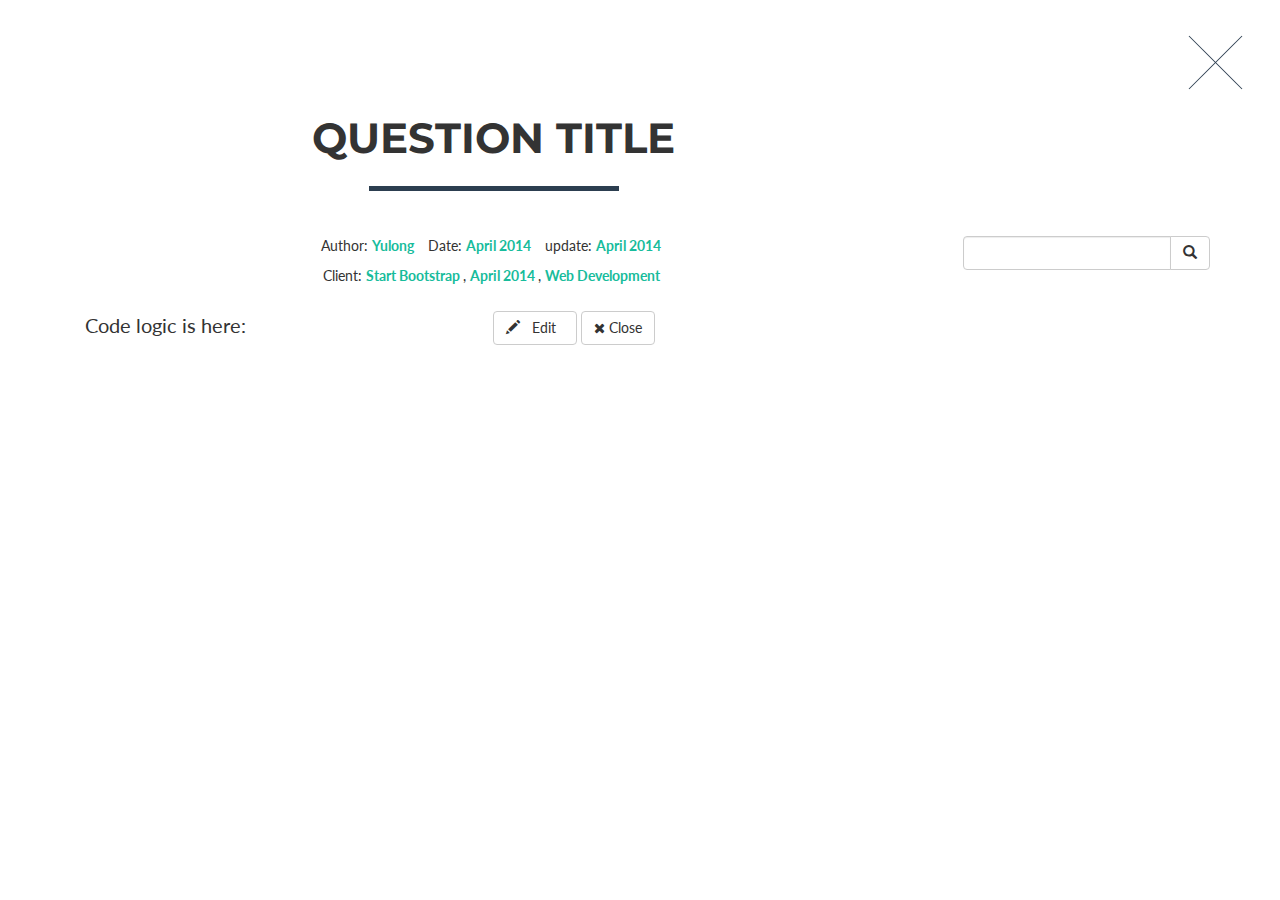
==== good2great/content.html @ 34eab967 "front end mid way" ====
<!DOCTYPE html>
<html lang="en">

<head>
    <meta charset="utf-8">
    <meta http-equiv="X-UA-Compatible" content="IE=edge">
    <meta name="viewport" content="width=device-width, initial-scale=1">
    <meta name="description" content="">
    <meta name="author" content="">

    <title>step by step</title>

    <!-- Bootstrap Core CSS -->
    <link href="vendor/bootstrap/css/bootstrap.min.css" rel="stylesheet">

    <!-- Theme CSS -->
    <link href="css/freelancer.min.css" rel="stylesheet">

    <!-- Custom Style -->
    <link href="css/style.css" rel="stylesheet">
    <!-- Custom Fonts -->
    <link href="vendor/font-awesome/css/font-awesome.min.css" rel="stylesheet" type="text/css">
    <link href="https://fonts.googleapis.com/css?family=Montserrat:400,700" rel="stylesheet" type="text/css">
    <link href="https://fonts.googleapis.com/css?family=Lato:400,700,400italic,700italic" rel="stylesheet" type="text/css">

    <!-- HTML5 Shim and Respond.js IE8 support of HTML5 elements and media queries -->
    <!-- WARNING: Respond.js doesn't work if you view the page via file:// -->
    <!--[if lt IE 9]>
        <script src="https://oss.maxcdn.com/libs/html5shiv/3.7.0/html5shiv.js"></script>
        <script src="https://oss.maxcdn.com/libs/respond.js/1.4.2/respond.min.js"></script>
    <![endif]-->
</head>
<body>
<div class="portfolio-modal">
    <div class="modal-content">
        <div class="close-modal" data-dismiss="modal" id="closeContent">
            <div class="lr">
                <div class="rl">
                </div>
            </div>
        </div>
        <div class="container">
            <div class="row">
                <div class="col-lg-9">
                    <div class="modal-body">
                        <h2>Question Title</h2>
                        <hr class="star-primary">
                    </div>
                </div>
            </div>
            <div class="row">
                <div class="col-lg-9">
                    <ul class="list-inline">
                        <li>Author:
                            <strong><a href="http://startbootstrap.com">Yulong</a>
                            </strong>
                        </li>
                        <li>Date:
                            <strong><a href="http://startbootstrap.com">April 2014</a>
                            </strong>
                        </li>
                        <li>update:
                            <strong><a href="http://startbootstrap.com">April 2014</a>
                            </strong>
                        </li>
                    </ul>
                    <ul class="list-inline">
                        <li>Client:
                            <strong><a href="http://startbootstrap.com">Start Bootstrap</a>
                            </strong>,
                            <strong><a href="http://startbootstrap.com">April 2014</a>
                            </strong>,
                            <strong><a href="http://startbootstrap.com">Web Development</a>
                            </strong>
                        </li>
                    </ul>
                </div>
                <div class="col-lg-3 leftSpace">
                  <div class="input-group">
                      <input type="text" class="form-control">
                      <span class="input-group-btn">
                          <button class="btn btn-default" type="button">
                              <span class="glyphicon glyphicon-search"></span>
                      </button>
                      </span>
                  </div>
                </div>
            </div>
            <div class="row">
              <div class="col-lg-9">
                  <div class="modal-body">
                    <p class="floatLeft">Code logic is here:</p>
                    <button type="button" class="btn btn-default" data-dismiss="modal"><i class="glyphicon glyphicon-pencil"></i>&nbsp;&nbsp; Edit &nbsp;</button>
                    <button type="button" id="contentCloseBottom" class="btn btn-default" data-dismiss="modal"><i class="fa fa-times"></i> Close</button>
                  </div>
              </div>
            </div>
        </div>
    </div>
</div>
<!-- jQuery -->
<script src="vendor/jquery/jquery.min.js"></script>
<script src="js/front.js"></script>
<body>
</html>
---- good2great/css/freelancer.min.css ----
/*!
 * Start Bootstrap - Freelancer v3.3.7+1 (http://startbootstrap.com/template-overviews/freelancer)
 * Copyright 2013-2016 Start Bootstrap
 * Licensed under MIT (https://github.com/BlackrockDigital/startbootstrap/blob/gh-pages/LICENSE)
 */body{font-family:Lato,'Helvetica Neue',Helvetica,Arial,sans-serif;overflow-x:hidden}p{font-size:20px}p.small{font-size:16px}a,a.active,a:active,a:focus,a:hover{color:#18BC9C}h1,h2,h3,h4,h5,h6{font-family:Montserrat,"Helvetica Neue",Helvetica,Arial,sans-serif;text-transform:uppercase;font-weight:700}hr.star-light,hr.star-primary{padding:0;border:none;border-top:solid 5px;text-align:center;max-width:250px;margin:25px auto 30px}hr.star-light:after,hr.star-primary:after{content:"\f005";font-family:FontAwesome;display:inline-block;position:relative;top:-.8em;font-size:2em;padding:0 .25em}hr.star-light{border-color:#fff}hr.star-light:after{background-color:#18BC9C;color:#fff}hr.star-primary{border-color:#2C3E50}hr.star-primary:after{background-color:#fff;color:#2C3E50}.img-centered{margin:0 auto}header{text-align:center;background:#18BC9C;color:#fff}header .container{padding-top:100px;padding-bottom:50px}header img{display:block;margin:0 auto 20px}header .intro-text .name{display:block;font-family:Montserrat,"Helvetica Neue",Helvetica,Arial,sans-serif;text-transform:uppercase;font-weight:700;font-size:2em}header .intro-text .skills{font-size:1.25em;font-weight:300}@media (min-width:768px){header .container{padding-top:200px;padding-bottom:100px}header .intro-text .name{font-size:4.75em}header .intro-text .skills{font-size:1.75em}}.navbar-custom{background:#2C3E50;font-family:Montserrat,"Helvetica Neue",Helvetica,Arial,sans-serif;text-transform:uppercase;font-weight:700;border:none}.navbar-custom .navbar-brand,.navbar-custom .navbar-brand.active,.navbar-custom .navbar-brand:active,.navbar-custom .navbar-brand:focus,.navbar-custom .navbar-brand:hover{color:#fff}.navbar-custom .navbar-nav{letter-spacing:1px}.navbar-custom .navbar-nav li a{color:#fff}.navbar-custom .navbar-nav li a:hover{color:#18BC9C}.navbar-custom .navbar-nav li a:active,.navbar-custom .navbar-nav li a:focus{color:#fff}.navbar-custom .navbar-nav li.active a,.navbar-custom .navbar-nav li.active a:active,.navbar-custom .navbar-nav li.active a:focus,.navbar-custom .navbar-nav li.active a:hover{color:#fff;background:#18BC9C}.navbar-custom .navbar-toggle{color:#fff;text-transform:uppercase;font-size:10px;border-color:#fff}.navbar-custom .navbar-toggle:focus,.navbar-custom .navbar-toggle:hover{background-color:#18BC9C;color:#fff;border-color:#18BC9C}@media (min-width:768px){.navbar-custom{padding:25px 0;-webkit-transition:padding .3s;-moz-transition:padding .3s;transition:padding .3s}.navbar-custom .navbar-brand{font-size:2em;-webkit-transition:all .3s;-moz-transition:all .3s;transition:all .3s}.navbar-custom.affix{padding:10px 0}.navbar-custom.affix .navbar-brand{font-size:1.5em}}section{padding:100px 0}section h2{margin:0;font-size:3em}section.success{background:#18BC9C;color:#fff}@media (max-width:767px){section{padding:75px 0}section.first{padding-top:75px}}#portfolio .portfolio-item{margin:0 0 15px;right:0}#portfolio .portfolio-item .portfolio-link{display:block;position:relative;max-width:400px;margin:0 auto}#portfolio .portfolio-item .portfolio-link .caption{background:rgba(24,188,156,.9);position:absolute;width:100%;height:100%;opacity:0;transition:all ease .5s;-webkit-transition:all ease .5s;-moz-transition:all ease .5s}#portfolio .portfolio-item .portfolio-link .caption:hover{opacity:1}#portfolio .portfolio-item .portfolio-link .caption .caption-content{position:absolute;width:100%;height:20px;font-size:20px;text-align:center;top:50%;margin-top:-12px;color:#fff}#portfolio .portfolio-item .portfolio-link .caption .caption-content i{margin-top:-12px}#portfolio .portfolio-item .portfolio-link .caption .caption-content h3,#portfolio .portfolio-item .portfolio-link .caption .caption-content h4{margin:0}#portfolio *{z-index:2}@media (min-width:767px){#portfolio .portfolio-item{margin:0 0 30px}}.floating-label-form-group{position:relative;margin-bottom:0;padding-bottom:.5em;border-bottom:1px solid #eee}.floating-label-form-group input,.floating-label-form-group textarea{z-index:1;position:relative;padding-right:0;padding-left:0;border:none;border-radius:0;font-size:1.5em;background:0 0;box-shadow:none!important;resize:none}.floating-label-form-group label{display:block;z-index:0;position:relative;top:2em;margin:0;font-size:.85em;line-height:1.764705882em;vertical-align:middle;vertical-align:baseline;opacity:0;-webkit-transition:top .3s ease,opacity .3s ease;-moz-transition:top .3s ease,opacity .3s ease;-ms-transition:top .3s ease,opacity .3s ease;transition:top .3s ease,opacity .3s ease}.floating-label-form-group:not(:first-child){padding-left:14px;border-left:1px solid #eee}.floating-label-form-group-with-value label{top:0;opacity:1}.floating-label-form-group-with-focus label{color:#18BC9C}form .row:first-child .floating-label-form-group{border-top:1px solid #eee}footer{color:#fff}footer h3{margin-bottom:30px}footer .footer-above{padding-top:50px;background-color:#2C3E50}footer .footer-col{margin-bottom:50px}footer .footer-below{padding:25px 0;background-color:#233140}.btn-outline{color:#fff;font-size:20px;border:2px solid #fff;background:0 0;transition:all .3s ease-in-out;margin-top:15px}.btn-outline.active,.btn-outline:active,.btn-outline:focus,.btn-outline:hover{color:#18BC9C;background:#fff;border:2px solid #fff}.btn-primary{color:#fff;background-color:#2C3E50;border-color:#2C3E50;font-weight:700}.btn-primary.active,.btn-primary:active,.btn-primary:focus,.btn-primary:hover,.open .dropdown-toggle.btn-primary{color:#fff;background-color:#1a242f;border-color:#161f29}.btn-primary.active,.btn-primary:active,.open .dropdown-toggle.btn-primary{background-image:none}.btn-primary.disabled,.btn-primary.disabled.active,.btn-primary.disabled:active,.btn-primary.disabled:focus,.btn-primary.disabled:hover,.btn-primary[disabled],.btn-primary[disabled].active,.btn-primary[disabled]:active,.btn-primary[disabled]:focus,.btn-primary[disabled]:hover,fieldset[disabled] .btn-primary,fieldset[disabled] .btn-primary.active,fieldset[disabled] .btn-primary:active,fieldset[disabled] .btn-primary:focus,fieldset[disabled] .btn-primary:hover{background-color:#2C3E50;border-color:#2C3E50}.btn-primary .badge{color:#2C3E50;background-color:#fff}.btn-success{color:#fff;background-color:#18BC9C;border-color:#18BC9C;font-weight:700}.btn-success.active,.btn-success:active,.btn-success:focus,.btn-success:hover,.open .dropdown-toggle.btn-success{color:#fff;background-color:#128f76;border-color:#11866f}.btn-success.active,.btn-success:active,.open .dropdown-toggle.btn-success{background-image:none}.btn-success.disabled,.btn-success.disabled.active,.btn-success.disabled:active,.btn-success.disabled:focus,.btn-success.disabled:hover,.btn-success[disabled],.btn-success[disabled].active,.btn-success[disabled]:active,.btn-success[disabled]:focus,.btn-success[disabled]:hover,fieldset[disabled] .btn-success,fieldset[disabled] .btn-success.active,fieldset[disabled] .btn-success:active,fieldset[disabled] .btn-success:focus,fieldset[disabled] .btn-success:hover{background-color:#18BC9C;border-color:#18BC9C}.btn-success .badge{color:#18BC9C;background-color:#fff}.btn-social{display:inline-block;height:50px;width:50px;border:2px solid #fff;border-radius:100%;text-align:center;font-size:20px;line-height:45px}.scroll-top{position:fixed;right:2%;bottom:2%;width:50px;height:50px;z-index:1049}.scroll-top .btn{font-size:20px;width:50px;height:50px;border-radius:100%;line-height:28px}.portfolio-modal .modal-content{border-radius:0;background-clip:border-box;-webkit-box-shadow:none;box-shadow:none;border:none;min-height:100%;padding:100px 0;text-align:center}.portfolio-modal .modal-content h2{margin:0;font-size:3em}.portfolio-modal .modal-content img{margin-bottom:30px}.portfolio-modal .modal-content .item-details{margin:30px 0}.portfolio-modal .close-modal{position:absolute;width:75px;height:75px;background-color:transparent;top:25px;right:25px;cursor:pointer}.portfolio-modal .close-modal:hover{opacity:.3}.portfolio-modal .close-modal .lr{height:75px;width:1px;margin-left:35px;background-color:#2C3E50;transform:rotate(45deg);-ms-transform:rotate(45deg);-webkit-transform:rotate(45deg);z-index:1051}.portfolio-modal .close-modal .lr .rl{height:75px;width:1px;background-color:#2C3E50;transform:rotate(90deg);-ms-transform:rotate(90deg);-webkit-transform:rotate(90deg);z-index:1052}.portfolio-modal .modal-backdrop{opacity:0;display:none}#skipnav a{padding:6px;position:absolute;top:-40px;left:0;color:#fff;border-right:1px solid #fff;border-bottom:1px solid #fff;border-bottom-right-radius:8px;background:0 0;transition:top 1s ease-out,background 1s linear;z-index:2000}#skipnav a:focus{position:absolute;left:0;top:0;background:#18BC9C;outline:0;transition:top .1s ease-in,background .5s linear}div#maincontent{outline:0}
---- good2great/css/style.css ----
.leftSpace {
  padding-left: 30px;
}

.floatLeft{
  float:left;
}
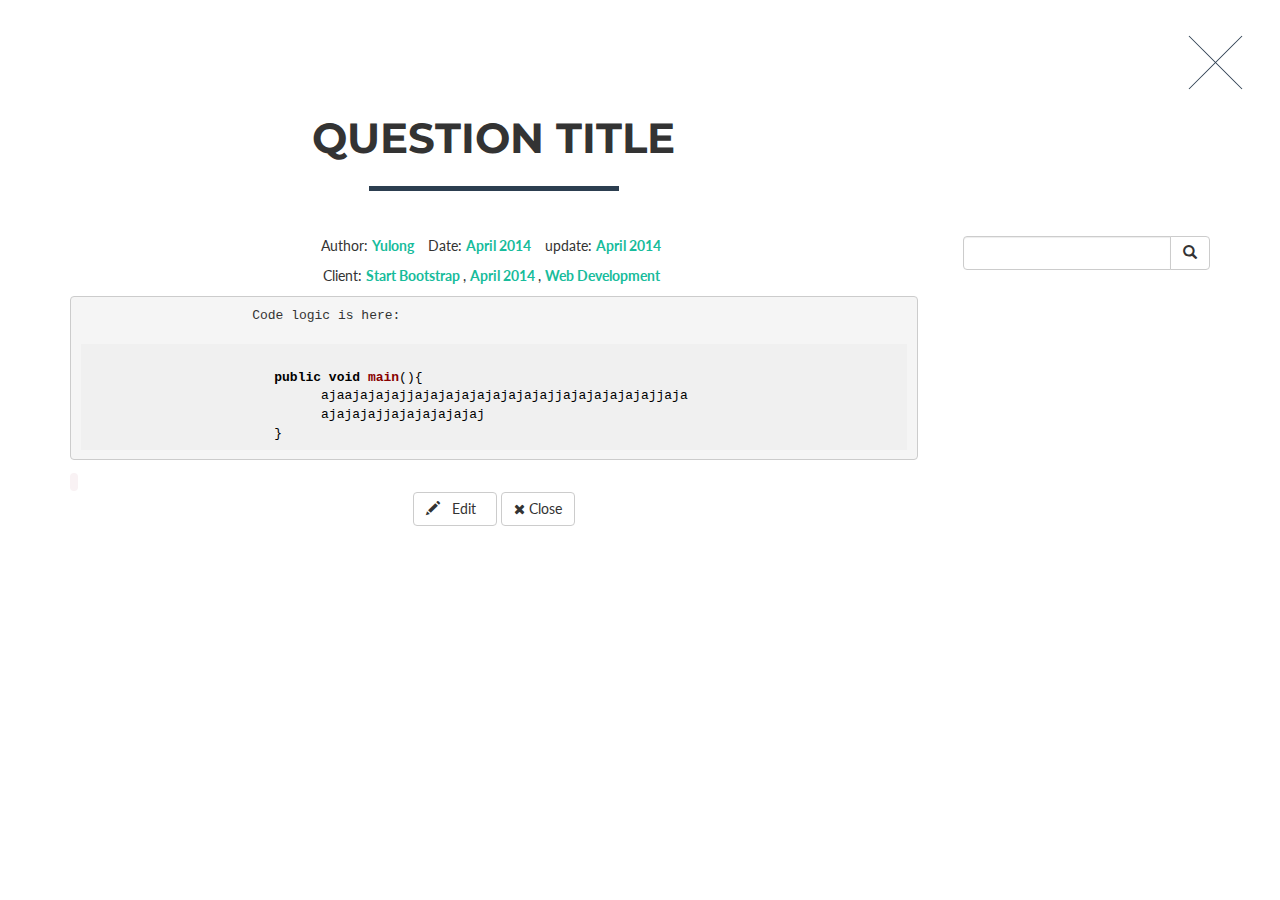
==== commit 4348787f: "front end 2/3" ====
--- a/good2great/content.html
+++ b/good2great/content.html
@@ -22,6 +22,12 @@
     <link href="vendor/font-awesome/css/font-awesome.min.css" rel="stylesheet" type="text/css">
     <link href="https://fonts.googleapis.com/css?family=Montserrat:400,700" rel="stylesheet" type="text/css">
     <link href="https://fonts.googleapis.com/css?family=Lato:400,700,400italic,700italic" rel="stylesheet" type="text/css">
+    <link href="js/ckeditor/plugins/codesnippet/lib/highlight/styles/default.css" rel="stylesheet">
+    <!-- jQuery -->
+    <script src="vendor/jquery/jquery.min.js"></script>
+    <script src="js/ckeditor/ckeditor.js"></script>
+    <script src="js/ckeditor/plugins/codesnippet/lib/highlight/highlight.pack.js"></script>
+    <script>hljs.initHighlightingOnLoad();</script>
 
     <!-- HTML5 Shim and Respond.js IE8 support of HTML5 elements and media queries -->
     <!-- WARNING: Respond.js doesn't work if you view the page via file:// -->
@@ -88,18 +94,28 @@
             </div>
             <div class="row">
               <div class="col-lg-9">
-                  <div class="modal-body">
-                    <p class="floatLeft">Code logic is here:</p>
-                    <button type="button" class="btn btn-default" data-dismiss="modal"><i class="glyphicon glyphicon-pencil"></i>&nbsp;&nbsp; Edit &nbsp;</button>
-                    <button type="button" id="contentCloseBottom" class="btn btn-default" data-dismiss="modal"><i class="fa fa-times"></i> Close</button>
+                  <div class="text-left">
+                    <pre>
+                      Code logic is here:
+                      <code class="language-java">
+                        <code class="language-java">public void main(){
+                              ajaajajajajjajajajajajajajajajjajajajajajajjaja
+                              ajajajajjajajajajajaj
+                        }</code></pre>
+                      </code>
+                    </pre>
                   </div>
+              </div>
+            </div>
+            <div class="row">
+              <div class="col-lg-9">
+                <button type="button" id="contentEditButton" class="btn btn-default" data-dismiss="modal"><i class="glyphicon glyphicon-pencil"></i>&nbsp;&nbsp; Edit &nbsp;</button>
+                <button type="button" id="contentCloseButton" class="btn btn-default" data-dismiss="modal"><i class="fa fa-times"></i> Close</button>
               </div>
             </div>
         </div>
     </div>
 </div>
-<!-- jQuery -->
-<script src="vendor/jquery/jquery.min.js"></script>
 <script src="js/front.js"></script>
 <body>
 </html>
--- a/good2great/js/ckeditor/plugins/codesnippet/lib/highlight/styles/default.css
+++ b/good2great/js/ckeditor/plugins/codesnippet/lib/highlight/styles/default.css
@@ -0,0 +1,153 @@
+/*
+
+Original style from softwaremaniacs.org (c) Ivan Sagalaev <Maniac@SoftwareManiacs.Org>
+
+*/
+
+.hljs {
+  display: block; padding: 0.5em;
+  background: #F0F0F0;
+}
+
+.hljs,
+.hljs-subst,
+.hljs-tag .hljs-title,
+.lisp .hljs-title,
+.clojure .hljs-built_in,
+.nginx .hljs-title {
+  color: black;
+}
+
+.hljs-string,
+.hljs-title,
+.hljs-constant,
+.hljs-parent,
+.hljs-tag .hljs-value,
+.hljs-rules .hljs-value,
+.hljs-rules .hljs-value .hljs-number,
+.hljs-preprocessor,
+.hljs-pragma,
+.haml .hljs-symbol,
+.ruby .hljs-symbol,
+.ruby .hljs-symbol .hljs-string,
+.hljs-aggregate,
+.hljs-template_tag,
+.django .hljs-variable,
+.smalltalk .hljs-class,
+.hljs-addition,
+.hljs-flow,
+.hljs-stream,
+.bash .hljs-variable,
+.apache .hljs-tag,
+.apache .hljs-cbracket,
+.tex .hljs-command,
+.tex .hljs-special,
+.erlang_repl .hljs-function_or_atom,
+.asciidoc .hljs-header,
+.markdown .hljs-header,
+.coffeescript .hljs-attribute {
+  color: #800;
+}
+
+.smartquote,
+.hljs-comment,
+.hljs-annotation,
+.hljs-template_comment,
+.diff .hljs-header,
+.hljs-chunk,
+.asciidoc .hljs-blockquote,
+.markdown .hljs-blockquote {
+  color: #888;
+}
+
+.hljs-number,
+.hljs-date,
+.hljs-regexp,
+.hljs-literal,
+.hljs-hexcolor,
+.smalltalk .hljs-symbol,
+.smalltalk .hljs-char,
+.go .hljs-constant,
+.hljs-change,
+.lasso .hljs-variable,
+.makefile .hljs-variable,
+.asciidoc .hljs-bullet,
+.markdown .hljs-bullet,
+.asciidoc .hljs-link_url,
+.markdown .hljs-link_url {
+  color: #080;
+}
+
+.hljs-label,
+.hljs-javadoc,
+.ruby .hljs-string,
+.hljs-decorator,
+.hljs-filter .hljs-argument,
+.hljs-localvars,
+.hljs-array,
+.hljs-attr_selector,
+.hljs-important,
+.hljs-pseudo,
+.hljs-pi,
+.haml .hljs-bullet,
+.hljs-doctype,
+.hljs-deletion,
+.hljs-envvar,
+.hljs-shebang,
+.apache .hljs-sqbracket,
+.nginx .hljs-built_in,
+.tex .hljs-formula,
+.erlang_repl .hljs-reserved,
+.hljs-prompt,
+.asciidoc .hljs-link_label,
+.markdown .hljs-link_label,
+.vhdl .hljs-attribute,
+.clojure .hljs-attribute,
+.asciidoc .hljs-attribute,
+.lasso .hljs-attribute,
+.coffeescript .hljs-property,
+.hljs-phony {
+  color: #88F
+}
+
+.hljs-keyword,
+.hljs-id,
+.hljs-title,
+.hljs-built_in,
+.hljs-aggregate,
+.css .hljs-tag,
+.hljs-javadoctag,
+.hljs-phpdoc,
+.hljs-yardoctag,
+.smalltalk .hljs-class,
+.hljs-winutils,
+.bash .hljs-variable,
+.apache .hljs-tag,
+.go .hljs-typename,
+.tex .hljs-command,
+.asciidoc .hljs-strong,
+.markdown .hljs-strong,
+.hljs-request,
+.hljs-status {
+  font-weight: bold;
+}
+
+.asciidoc .hljs-emphasis,
+.markdown .hljs-emphasis {
+  font-style: italic;
+}
+
+.nginx .hljs-built_in {
+  font-weight: normal;
+}
+
+.coffeescript .javascript,
+.javascript .xml,
+.lasso .markup,
+.tex .hljs-formula,
+.xml .javascript,
+.xml .vbscript,
+.xml .css,
+.xml .hljs-cdata {
+  opacity: 0.5;
+}
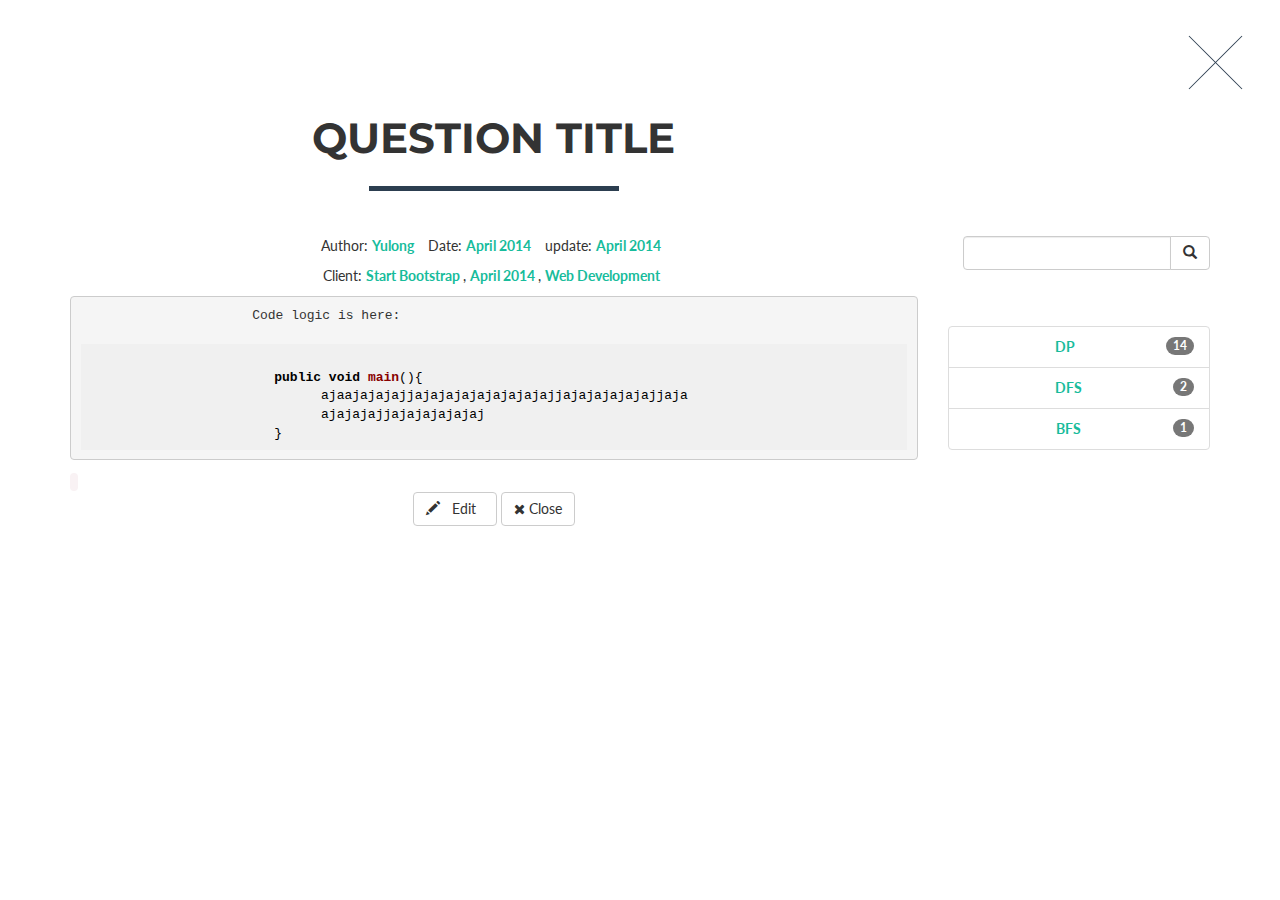
==== commit e770fff8: "front end done" ====
--- a/good2great/content.html
+++ b/good2great/content.html
@@ -106,6 +106,25 @@
                     </pre>
                   </div>
               </div>
+              <div class="col-lg-3">
+                <ul class="list-group paddingUp">
+                    <li class="list-group-item justify-content-between">
+                      <strong><a href="http://startbootstrap.com">DP</a>
+                      </strong>
+                      <span class="badge badge-default badge-pill">14</span>
+                    </li>
+                    <li class="list-group-item justify-content-between">
+                      <strong><a href="http://startbootstrap.com">DFS</a>
+                      </strong>
+                      <span class="badge badge-default badge-pill">2</span>
+                    </li>
+                    <li class="list-group-item justify-content-between">
+                      <strong><a href="http://startbootstrap.com">BFS</a>
+                      </strong>
+                      <span class="badge badge-default badge-pill">1</span>
+                    </li>
+                </ul>
+              </div>
             </div>
             <div class="row">
               <div class="col-lg-9">
--- a/good2great/css/style.css
+++ b/good2great/css/style.css
@@ -5,3 +5,8 @@
 .floatLeft{
   float:left;
 }
+
+
+.paddingUp{
+  padding-top: 30px;
+}
